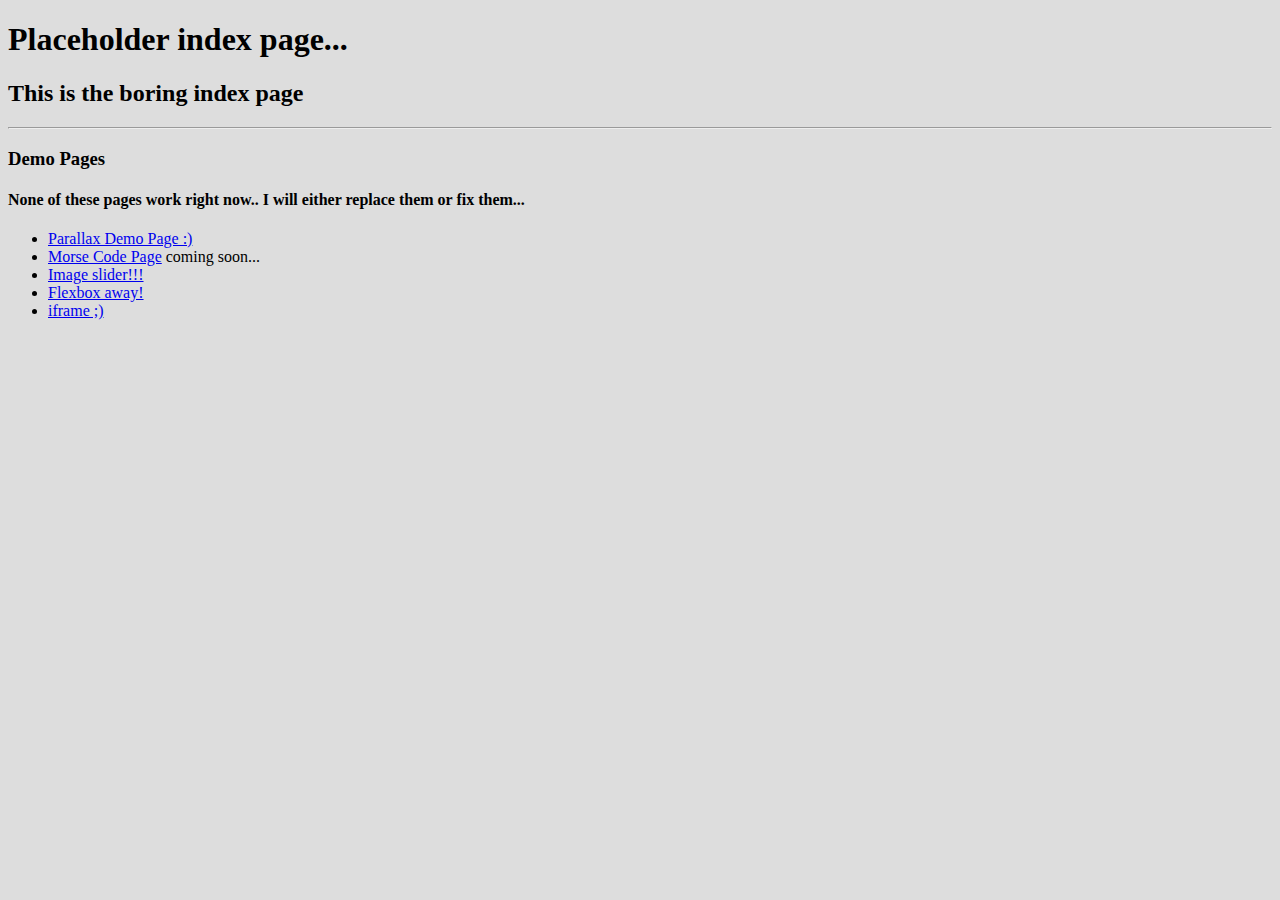
==== index.html @ 8d051319 "add index, morse pages" ====
<!DOCTYPE html PUBLIC "-//W3C//DTD XHTML 1.0 Transitional//EN" "http://www.w3.org/TR/xhtml1/DTD/xhtml1-transitional.dtd">
<html xmlns="http://www.w3.org/1999/xhtml">
	<head>	<!-- head definition goes here -->
		<meta http-equiv="Content-Type" content="text/html; charset=UTF-8" />
		<meta name="viewport" content="width=device-width, initial-scale=1.0">
		<title>Haha yes</title>
		<link rel="stylesheet" type="text/css" href="IndexStyles.css">
	</head>
	<body>
		<div class="main_page">
			<div class="content_section">
		<h1>Placeholder index page...</h1>
		<h2>This is the boring index page</h2>
		<hr/><!-- A horiz ruler ats as a simple seperator between page sections -->
		<h3>Demo Pages</h3>
		<h4>None of these pages work right now.. I will either replace them or fix them... </h4>
		<ul>
			<li><a href="Demos/parallaxDemo.html">Parallax Demo Page :)</a></li>
			<li><a href="MorsePage.html">Morse Code Page</a> coming soon...</li>
			<li><a href="Demos/ImgSliderDemo.html">Image slider!!!</a></li>
			<li><a href="Demos/FlexboxDemo.html">Flexbox away!</a></li>
			<li><a href="Demos/IFrameDemo.html">iframe ;)</a></li>
		</ul>
	</body>
</html>
---- IndexStyles.css ----
body{
	background: #ddd;
}
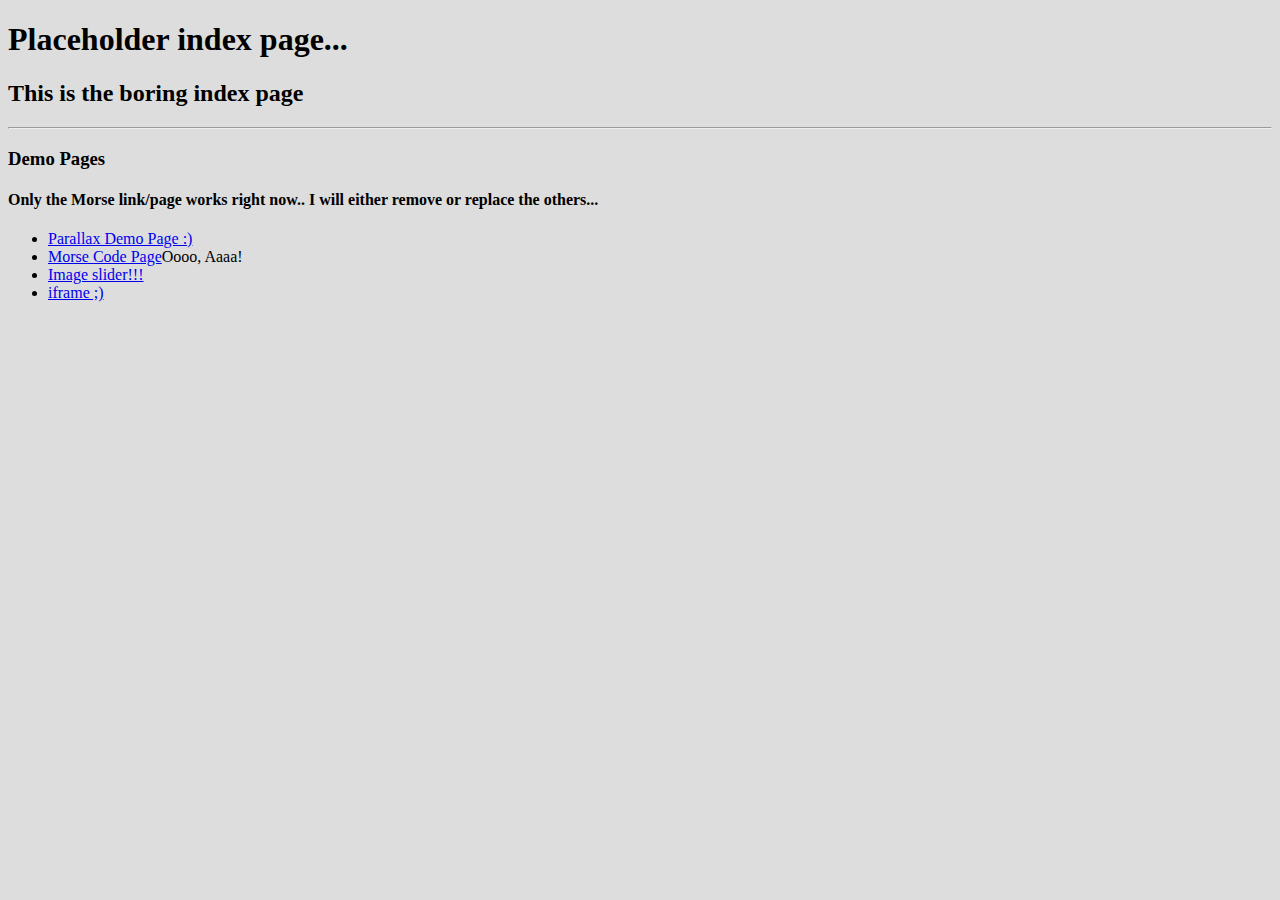
==== commit 7bee2a65: "Add answer checking, hint toggling." ====
--- a/index.html
+++ b/index.html
@@ -11,15 +11,14 @@
 			<div class="content_section">
 		<h1>Placeholder index page...</h1>
 		<h2>This is the boring index page</h2>
-		<hr/><!-- A horiz ruler ats as a simple seperator between page sections -->
+		<hr/><!-- A horiz ruler acts as a simple seperator between page sections -->
 		<h3>Demo Pages</h3>
-		<h4>None of these pages work right now.. I will either replace them or fix them... </h4>
+		<h4>Only the Morse link/page works right now.. I will either remove or replace the others... </h4>
 		<ul>
-			<li><a href="Demos/parallaxDemo.html">Parallax Demo Page :)</a></li>
-			<li><a href="MorsePage.html">Morse Code Page</a> coming soon...</li>
-			<li><a href="Demos/ImgSliderDemo.html">Image slider!!!</a></li>
-			<li><a href="Demos/FlexboxDemo.html">Flexbox away!</a></li>
-			<li><a href="Demos/IFrameDemo.html">iframe ;)</a></li>
+			<li><a href="~">Parallax Demo Page :)</a></li>
+			<li><a href="MorsePage.html">Morse Code Page</a>Oooo, Aaaa!</li>
+			<li><a href="~">Image slider!!!</a></li>
+			<li><a href="~">iframe ;)</a></li>
 		</ul>
 	</body>
 </html>
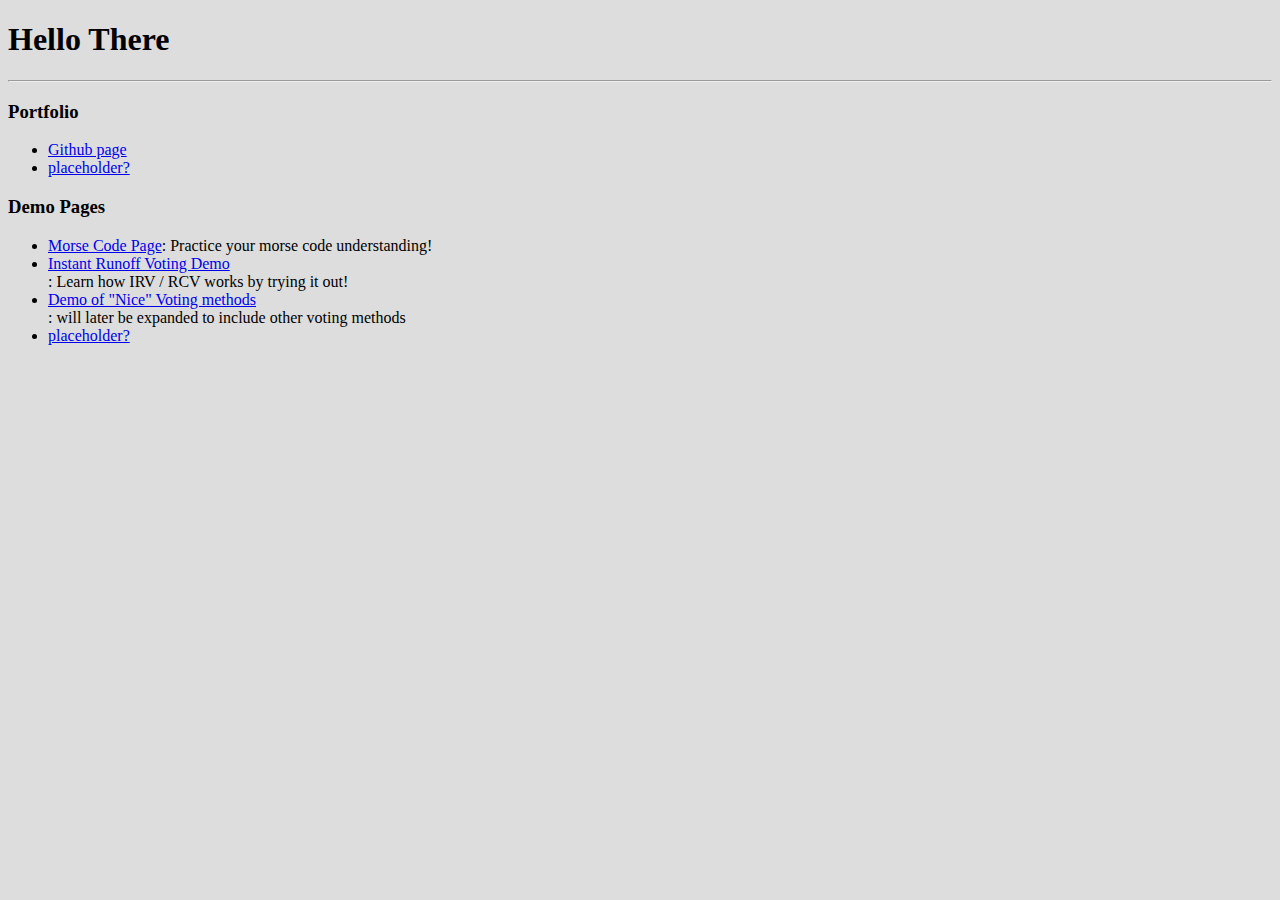
==== commit 4f8b49a9: "Add Burlington preset to IRV demo" ====
--- a/index.html
+++ b/index.html
@@ -7,18 +7,22 @@
 		<link rel="stylesheet" type="text/css" href="IndexStyles.css">
 	</head>
 	<body>
+		<!--div class="content_section"-->
+		<h1>Hello There</h1>
+		<hr/><!-- A horiz ruler acts as a simple seperator between page sections -->
 		<div class="main_page">
-			<div class="content_section">
-		<h1>Placeholder index page...</h1>
-		<h2>This is the boring index page</h2>
-		<hr/><!-- A horiz ruler acts as a simple seperator between page sections -->
-		<h3>Demo Pages</h3>
-		<h4>Only the Morse link/page works right now.. I will either remove or replace the others... </h4>
-		<ul>
-			<li><a href="~">Parallax Demo Page :)</a></li>
-			<li><a href="MorsePage.html">Morse Code Page</a>Oooo, Aaaa!</li>
-			<li><a href="~">Image slider!!!</a></li>
-			<li><a href="~">iframe ;)</a></li>
-		</ul>
+			<h3>Portfolio</h3>
+			<ul>
+				<li><a href="https://github.com/brianestephenson">Github page</a></li>
+				<li><a href="#">placeholder?</a></li>
+			</ul>
+			<h3>Demo Pages</h3>
+			<ul>
+				<li><a href="MorsePage.html">Morse Code Page</a>: Practice your morse code understanding!</li>
+				<li><a href="voting-methods/demoIRV.html">Instant Runoff Voting Demo</a></li>: Learn how IRV / RCV works by trying it out!
+				<li><a href="#">Demo of "Nice" Voting methods</a></li>: will later be expanded to include other voting methods
+				<li><a href="#">placeholder?</a></li>
+			</ul>
+		</div>
 	</body>
 </html>
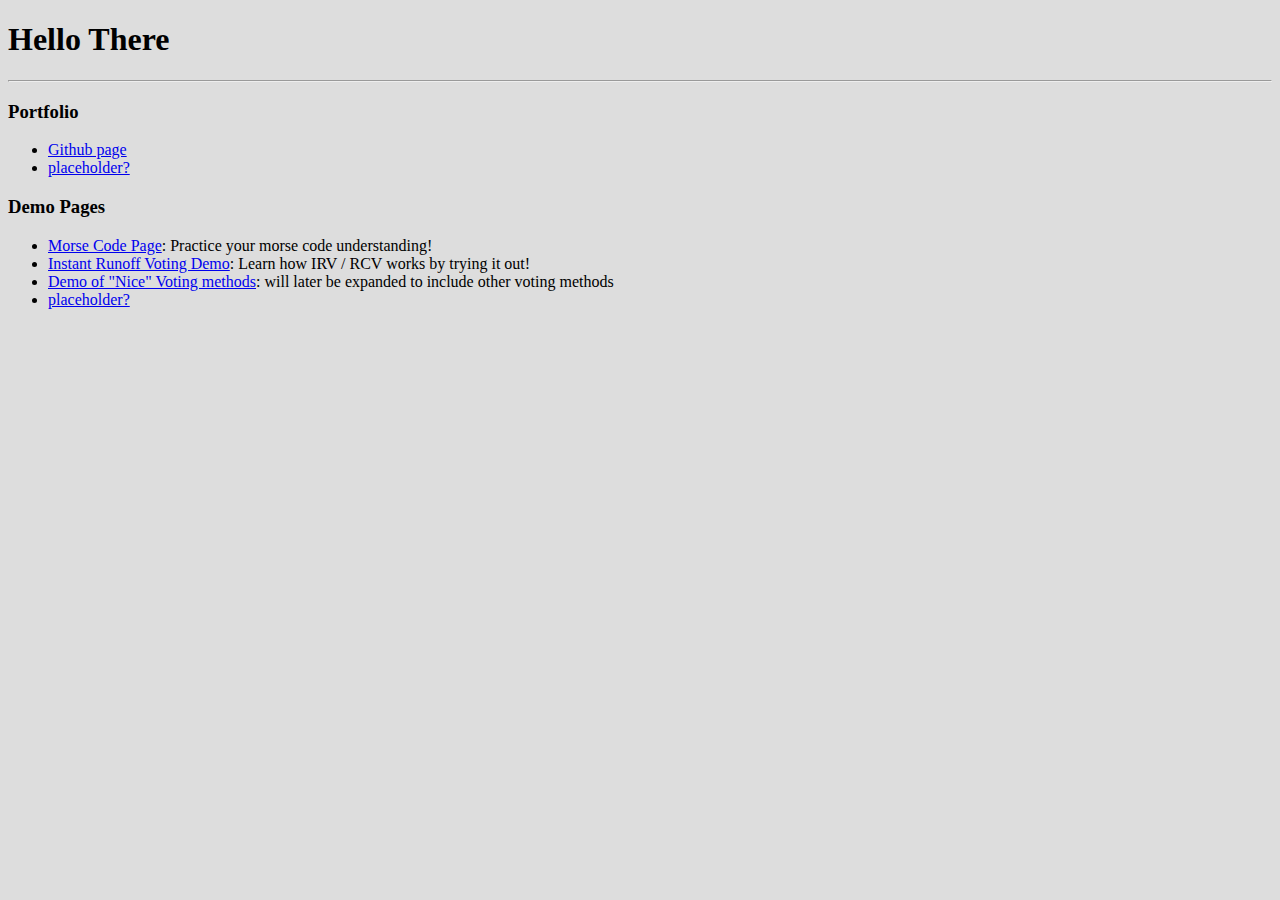
==== commit 109d3b59: "Add candidate deselector checkboxes" ====
--- a/index.html
+++ b/index.html
@@ -19,8 +19,8 @@
 			<h3>Demo Pages</h3>
 			<ul>
 				<li><a href="MorsePage.html">Morse Code Page</a>: Practice your morse code understanding!</li>
-				<li><a href="voting-methods/demoIRV.html">Instant Runoff Voting Demo</a></li>: Learn how IRV / RCV works by trying it out!
-				<li><a href="#">Demo of "Nice" Voting methods</a></li>: will later be expanded to include other voting methods
+				<li><a href="voting-methods/demoIRV.html">Instant Runoff Voting Demo</a>: Learn how IRV / RCV works by trying it out!</li>
+				<li><a href="#">Demo of "Nice" Voting methods</a>: will later be expanded to include other voting methods</li>
 				<li><a href="#">placeholder?</a></li>
 			</ul>
 		</div>
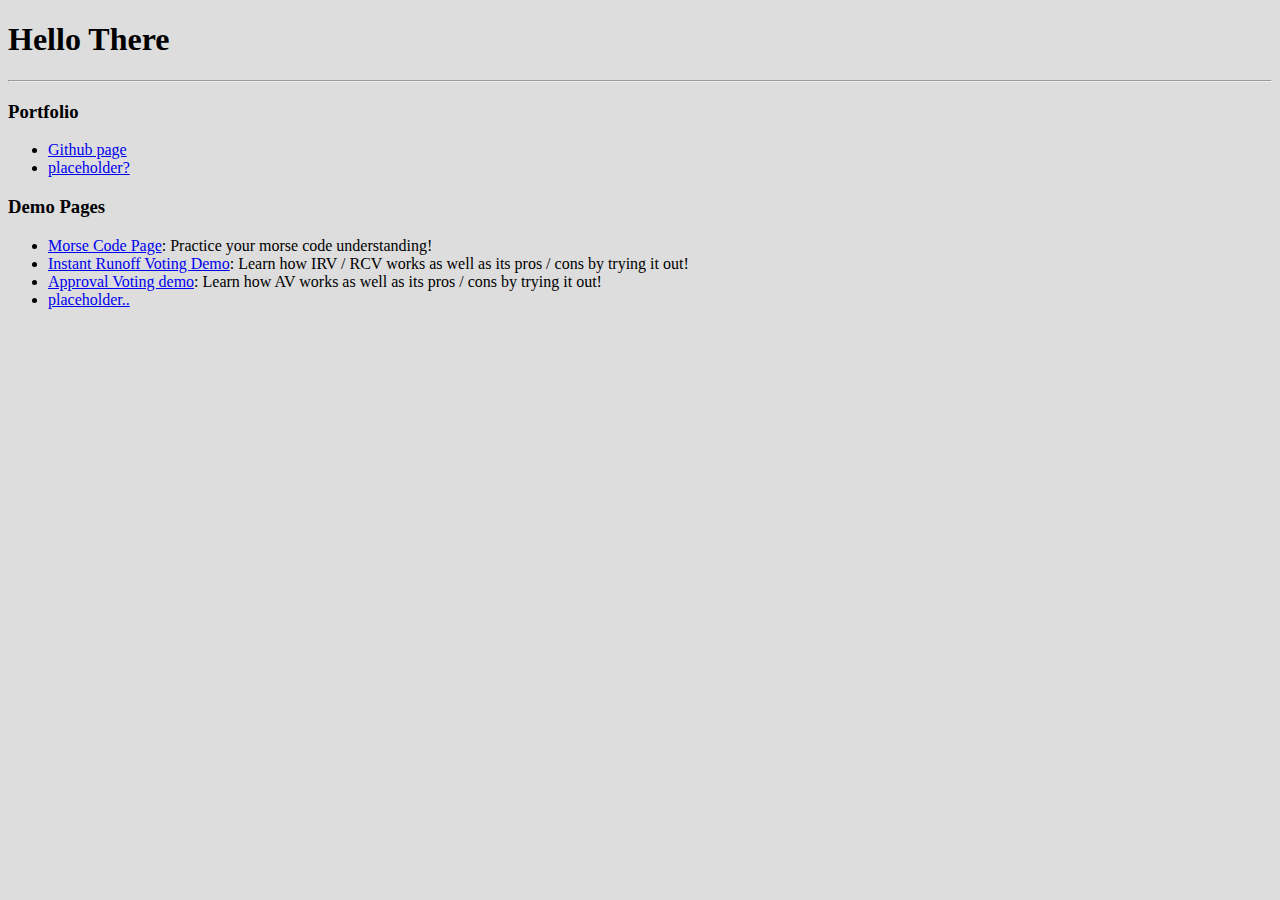
==== commit e9084ed0: "Create SVG blinker, update morse page link on main index" ====
--- a/index.html
+++ b/index.html
@@ -18,10 +18,10 @@
 			</ul>
 			<h3>Demo Pages</h3>
 			<ul>
-				<li><a href="MorsePage.html">Morse Code Page</a>: Practice your morse code understanding!</li>
-				<li><a href="voting-methods/demoIRV.html">Instant Runoff Voting Demo</a>: Learn how IRV / RCV works by trying it out!</li>
-				<li><a href="#">Demo of "Nice" Voting methods</a>: will later be expanded to include other voting methods</li>
-				<li><a href="#">placeholder?</a></li>
+				<li><a href="morse-code/index.html">Morse Code Page</a>: Practice your morse code understanding!</li>
+				<li><a href="voting-methods/demoIRV.html">Instant Runoff Voting Demo</a>: Learn how IRV / RCV works as well as its pros / cons by trying it out!</li>
+				<li><a href="voting-methods/approval.html">Approval Voting demo</a>: Learn how AV works as well as its pros / cons by trying it out!</li>
+				<li><a href="#">placeholder..</a></li>
 			</ul>
 		</div>
 	</body>
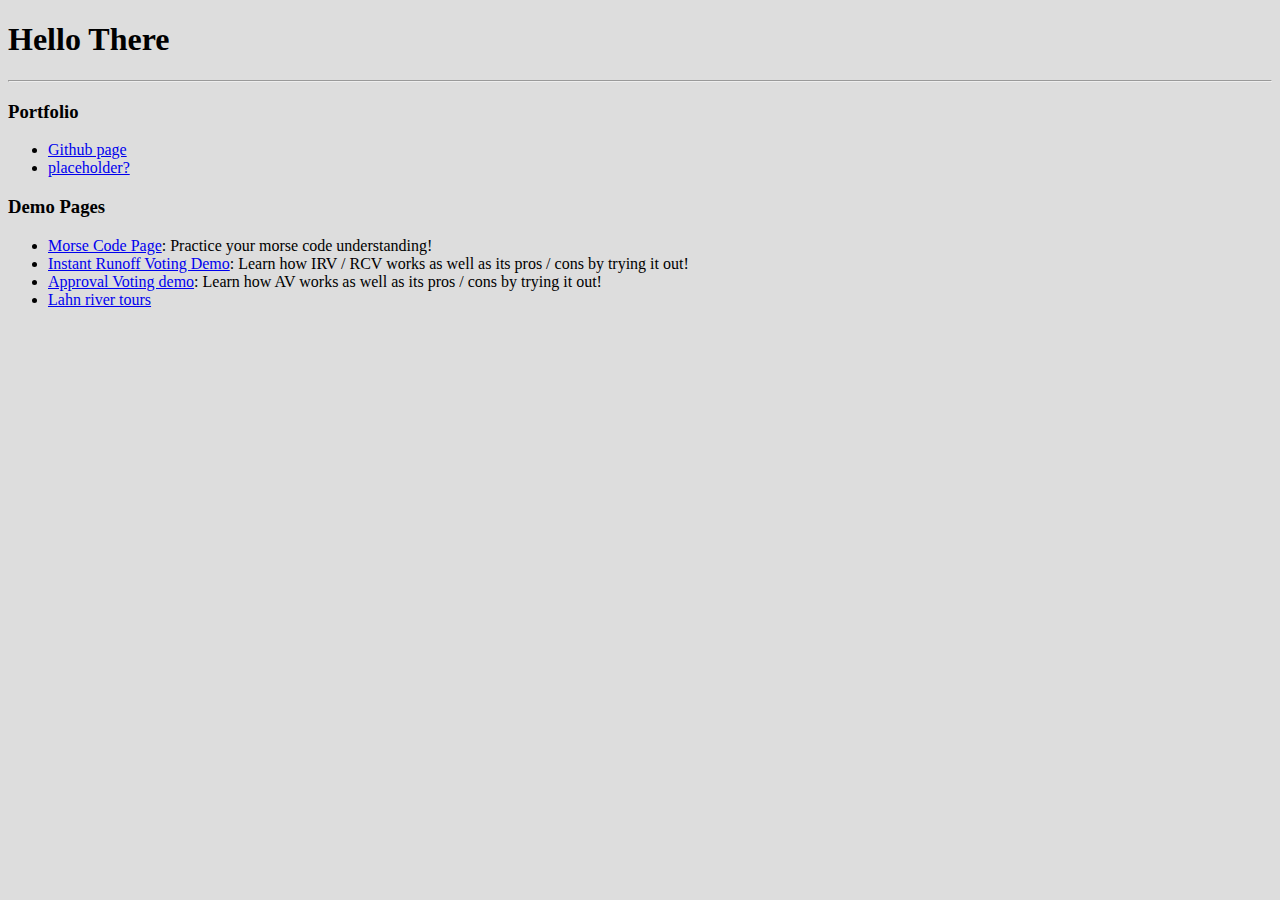
==== commit 265049be: "Create / Add river_tours page" ====
--- a/index.html
+++ b/index.html
@@ -18,10 +18,10 @@
 			</ul>
 			<h3>Demo Pages</h3>
 			<ul>
-				<li><a href="morse-code/index.html">Morse Code Page</a>: Practice your morse code understanding!</li>
-				<li><a href="voting-methods/demoIRV.html">Instant Runoff Voting Demo</a>: Learn how IRV / RCV works as well as its pros / cons by trying it out!</li>
-				<li><a href="voting-methods/approval.html">Approval Voting demo</a>: Learn how AV works as well as its pros / cons by trying it out!</li>
-				<li><a href="#">placeholder..</a></li>
+				<li><a href="morse-code/">Morse Code Page</a>: Practice your morse code understanding!</li>
+				<li><a href="voting-methods/demoIRV">Instant Runoff Voting Demo</a>: Learn how IRV / RCV works as well as its pros / cons by trying it out!</li>
+				<li><a href="voting-methods/approval">Approval Voting demo</a>: Learn how AV works as well as its pros / cons by trying it out!</li>
+				<li><a href="river_tours/">Lahn river tours</a></li>
 			</ul>
 		</div>
 	</body>
